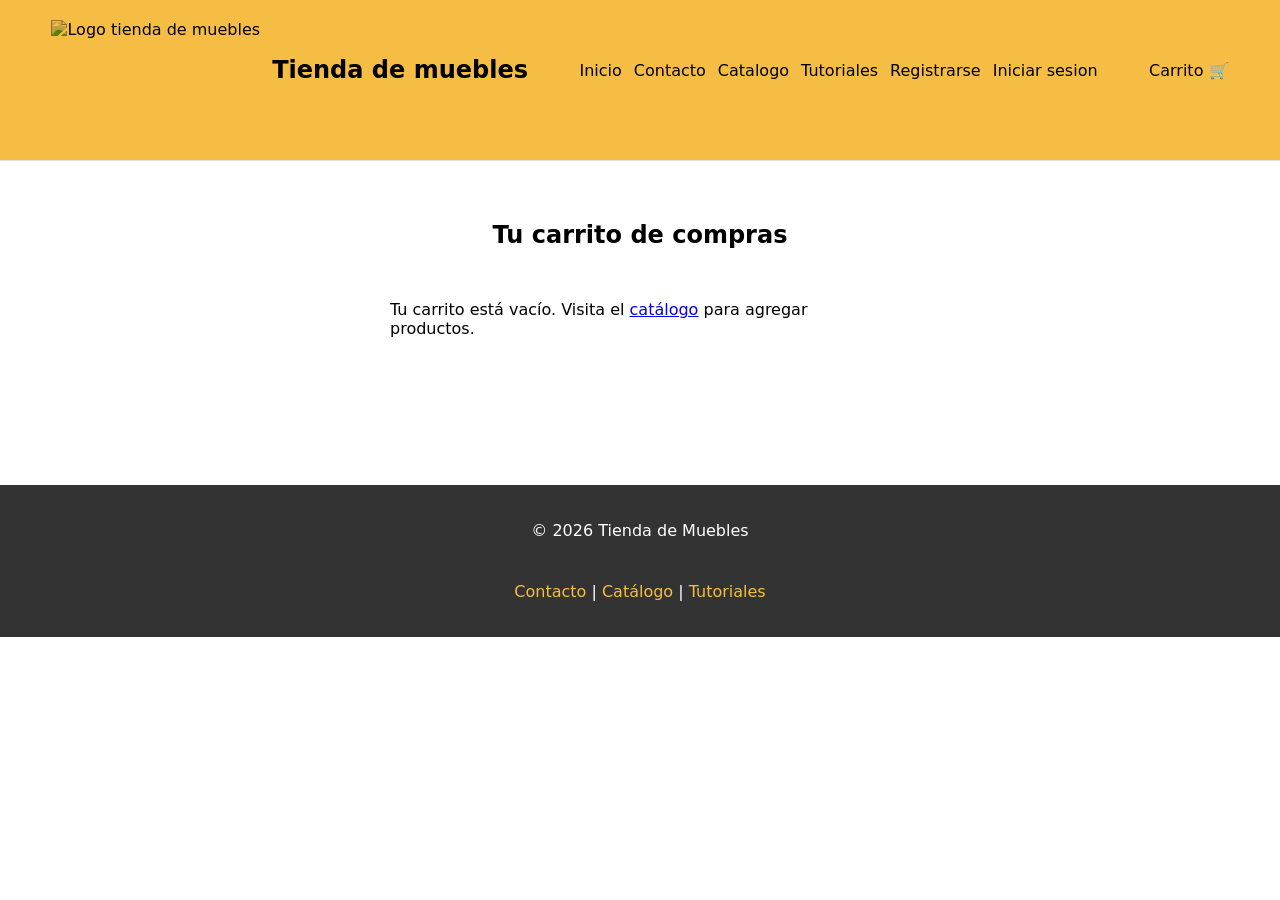
==== carrito.html @ 2b7eb16c "Agregar estructura HTML5, contenido y validaciones de formularios" ====
<!DOCTYPE html>
<html lang="es">
<head>
    <meta charset="UTF-8">
    <meta name="viewport" content="width=device-width, initial-scale=1.0">
    <title>Carrito</title>
    <link rel="stylesheet" href="/estilos/styles.css">
</head>
<body>

    <header id="header"></header>

    <main>
        <section id="carrito">
            <h2>Tu carrito de compras</h2>
            <div id="lista-carrito">
                <p>Tu carrito está vacío. Visita el <a href="/catalogo.html">catálogo</a> para agregar productos.</p>
            </div>
            <p id="total-carrito" class="total"></p>
        </section>
    </main>

    <footer id="footer"></footer>
</body>
    <script src="/metodos/sripts.js"></script>
</html>
---- estilos/styles.css ----
body {
    margin: 0;
    padding: 0;
    font-family: system-ui, -apple-system, BlinkMacSystemFont, 'Segoe UI', Roboto, Oxygen, Ubuntu, Cantarell, 'Open Sans', 'Helvetica Neue', sans-serif;
}

header {
    display: flex;
    align-items: center;
    justify-content: space-evenly;
    border-bottom: 0.5px solid #dfdfdf;
    background-color: rgb(245, 189, 68);
    padding: 20px 0 40px 0;
}

header section:first-child {
    display: flex;
    align-items: center;
    gap: 12px;
}

header section:nth-child(2) {
    display: flex;
    gap: 12px;
}

header a {
    text-decoration: none;
    color: #000;
}

header a:hover {
    color: white;
}

header section:nth-child(3) {
    display: flex;
    gap: 12px;
}

.logo-header {
    height: 100px;
    width: auto;
    object-fit: cover;
    object-position: top;
    mix-blend-mode: multiply;
}

#inicio {
    display: flex;
    flex-direction: column;
    align-items: center;
    gap: 15px;
    padding: 40px 20px;
    text-align: center;
}

#info {
    display: flex;
    flex-direction: column;
    align-items: center;
    gap: 10px;
    padding: 20px;
    text-align: center;
}

.img-bienvenida {
    width: 400px;
    max-width: 90%;
    border-radius: 10px;
    box-shadow: rgba(0, 0, 0, 0.2) 0px 4px 8px;
}

#catalogo {
    display: flex;
    flex-direction: column;
    align-items: center;
    gap: 20px;
    padding: 40px 20px;
}

.productos {
    display: flex;
    flex-wrap: wrap;
    justify-content: center;
    gap: 25px;
    max-width: 1100px;
}

.producto {
    display: flex;
    flex-direction: column;
    align-items: center;
    gap: 8px;
    padding: 15px;
    border: 1px solid #ddd;
    border-radius: 10px;
    box-shadow: rgba(0, 0, 0, 0.02) 0px 1px 3px 0px, rgba(27, 31, 35, 0.15) 0px 0px 0px 1px;
    width: 250px;
}

.producto:hover {
    box-shadow: rgba(0, 0, 0, 0.25) 0px 54px 55px, rgba(0, 0, 0, 0.12) 0px -12px 30px, rgba(0, 0, 0, 0.12) 0px 4px 6px, rgba(0, 0, 0, 0.17) 0px 12px 13px, rgba(0, 0, 0, 0.09) 0px -3px 5px;
}

.producto img {
    width: 200px;
    height: 150px;
    object-fit: cover;
    border-radius: 8px;
}

.producto h3 {
    margin: 5px 0;
}

.producto p {
    margin: 0;
    color: #333;
}

.producto button {
    background-color: rgb(245, 189, 68);
    border: none;
    border-radius: 5px;
    padding: 8px 12px;
    font-weight: bold;
    cursor: pointer;
}

.producto button:hover {
    background-color: rgb(225, 169, 48);
}

#contacto {
    display: flex;
    flex-direction: column;
    align-items: center;
    gap: 15px;
    padding: 40px 20px;
    text-align: center;
}

#contacto form {
    display: flex;
    flex-direction: column;
    gap: 10px;
    width: 100%;
    max-width: 400px;
    text-align: left;
}

#contacto input,
#contacto textarea {
    padding: 10px;
    border: 1px solid;
    border-radius: 5px;
    font-family: inherit;
    font-size: 14px;
}

#contacto textarea {
    resize: vertical;
}

#contacto button {
    background-color: rgb(245, 189, 68);
    padding: 10px;
    border: none;
    border-radius: 5px;
    font-weight: bold;
    cursor: pointer;
}

#tutoriales {
    display: flex;
    flex-direction: column;
    align-items: center;
    gap: 20px;
    padding: 40px 20px;
    text-align: center;
}

#tutoriales iframe {
    max-width: 90%;
    border-radius: 8px;
}

#register {
    display: flex;
    flex-direction: column;
    align-items: center;
    gap: 15px;
    padding: 40px 20px;
}

#register form {
    display: flex;
    flex-direction: column;
    gap: 10px;
    width: 100%;
    max-width: 350px;
}

#register input {
    padding: 10px;
    border: 1px solid;
    border-radius: 5px;
    font-family: inherit;
}

#register button {
    background-color: rgb(225, 169, 48);
    padding: 10px;
    border: none;
    border-radius: 5px;
    font-weight: bold;
    cursor: pointer;
    margin-top: 5px;
}

#login {
    display: flex;
    flex-direction: column;
    align-items: center;
    gap: 15px;
    padding: 40px 20px;
}

#login form {
    display: flex;
    flex-direction: column;
    gap: 10px;
    width: 100%;
    max-width: 350px;
}

#login input {
    padding: 10px;
    border: 1px solid;
    border-radius: 5px;
    font-family: inherit;
}

#login button {
    padding: 10px;
    background-color: rgb(245, 189, 68);
    border: none;
    border-radius: 5px;
    font-weight: bold;
    cursor: pointer;
    margin-top: 10px;
}

#carrito {
    display: flex;
    flex-direction: column;
    align-items: center;
    gap: 15px;
    padding: 40px 20px;
    text-align: center;
}

#lista-carrito {
    width: 100%;
    max-width: 500px;
    text-align: left;
}

.item-carrito {
    display: flex;
    justify-content: space-between;
    align-items: center;
    padding: 10px;
    border-bottom: 1px solid #ddd;
}

.item-carrito button {
    background-color: #e74c3c;
    color: white;
    border: none;
    border-radius: 5px;
    padding: 5px 10px;
    cursor: pointer;
}

.total {
    font-weight: bold;
    font-size: 18px;
}

.error-msg {
    color: red;
    font-size: 12px;
    margin: -5px 0 0 0;
    min-height: 15px;
}

.border-red {
    border-color: red !important;
}

footer {
    background-color: #333;
    color: white;
    text-align: center;
    padding: 20px;
    margin-top: 40px;
    display: flex;
    flex-direction: column;
    gap: 10px;
    align-items: center;
}

footer a {
    color: rgb(245, 189, 68);
    text-decoration: none;
}

footer a:hover {
    color: white;
}
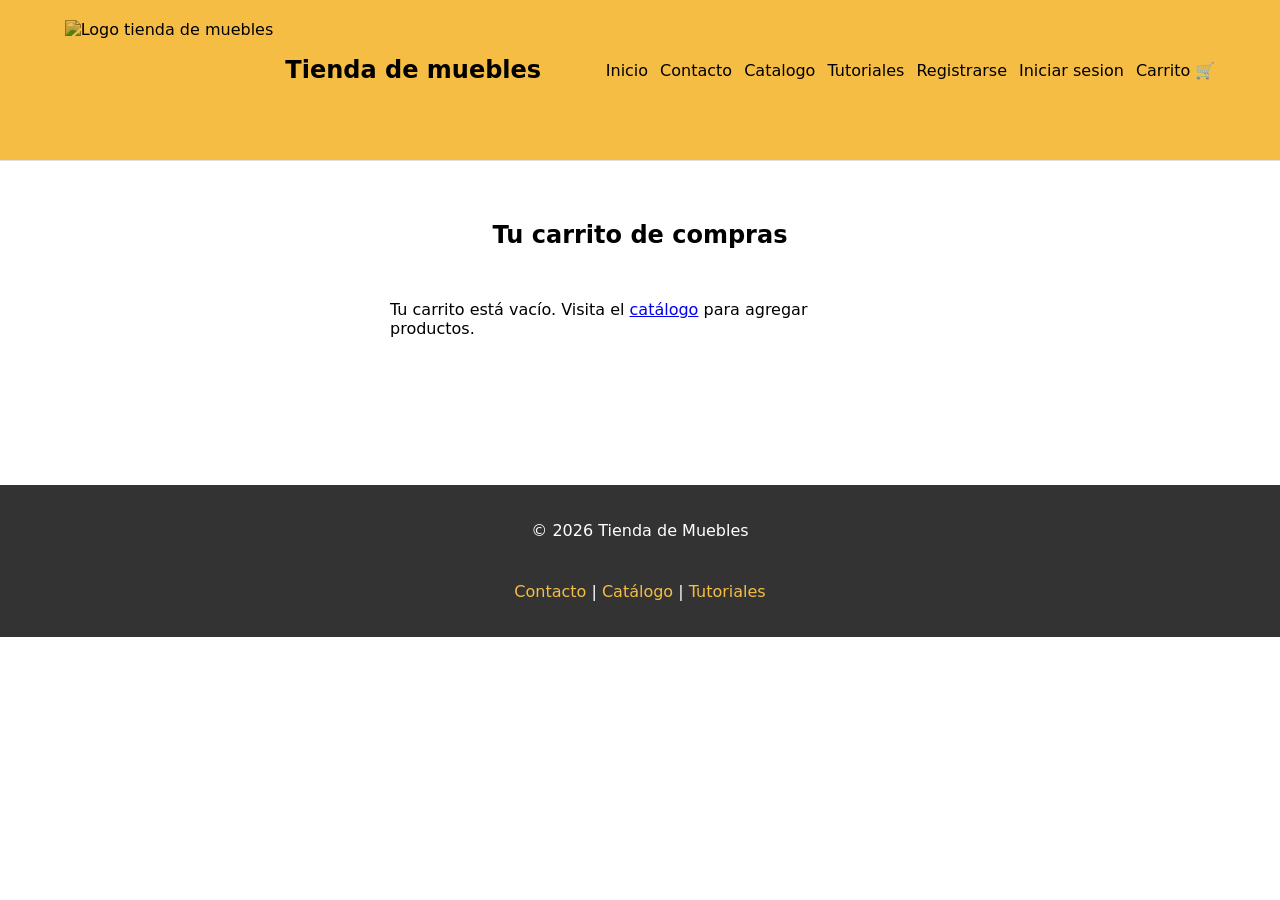
==== commit 0850a98f: "validaciones y LocalStorage" ====
--- a/carrito.html
+++ b/carrito.html
@@ -4,7 +4,7 @@
     <meta charset="UTF-8">
     <meta name="viewport" content="width=device-width, initial-scale=1.0">
     <title>Carrito</title>
-    <link rel="stylesheet" href="/estilos/styles.css">
+    <link rel="stylesheet" href="estilos/styles.css">
 </head>
 <body>
 
@@ -14,7 +14,7 @@
         <section id="carrito">
             <h2>Tu carrito de compras</h2>
             <div id="lista-carrito">
-                <p>Tu carrito está vacío. Visita el <a href="/catalogo.html">catálogo</a> para agregar productos.</p>
+                <p>Tu carrito está vacío. Visita el <a href="catalogo.html">catálogo</a> para agregar productos.</p>
             </div>
             <p id="total-carrito" class="total"></p>
         </section>
@@ -22,5 +22,5 @@
 
     <footer id="footer"></footer>
 </body>
-    <script src="/metodos/sripts.js"></script>
+    <script src="metodos/sripts.js"></script>
 </html>
--- a/estilos/styles.css
+++ b/estilos/styles.css
@@ -4,6 +4,8 @@
     font-family: system-ui, -apple-system, BlinkMacSystemFont, 'Segoe UI', Roboto, Oxygen, Ubuntu, Cantarell, 'Open Sans', 'Helvetica Neue', sans-serif;
 }
 
+/* ===== HEADER ===== */
+
 header {
     display: flex;
     align-items: center;
@@ -19,7 +21,7 @@
     gap: 12px;
 }
 
-header section:nth-child(2) {
+header nav {
     display: flex;
     gap: 12px;
 }
@@ -31,11 +33,6 @@
 
 header a:hover {
     color: white;
-}
-
-header section:nth-child(3) {
-    display: flex;
-    gap: 12px;
 }
 
 .logo-header {
@@ -46,30 +43,64 @@
     mix-blend-mode: multiply;
 }
 
-#inicio {
-    display: flex;
-    flex-direction: column;
-    align-items: center;
-    gap: 15px;
-    padding: 40px 20px;
-    text-align: center;
+/* ===== PAGINA PRINCIPAL (index) ===== */
+
+#bienvenida {
+    display: flex;
+    flex-direction: column;
+    align-items: center;
+    gap: 3px;
+    text-align: center;
+    padding: 30px 20px 0 20px;
+}
+
+#bienvenida h2 {
+    margin-bottom: 0;
+}
+
+#ofertas {
+    display: flex;
+    flex-direction: column;
+    align-items: center;
+    padding: 20px;
+}
+
+.caluga {
+    box-shadow: rgba(0, 0, 0, 0.02) 0px 1px 3px 0px, rgba(27, 31, 35, 0.15) 0px 0px 0px 1px;
+    width: 325px;
+    height: 325px;
+    display: flex;
+    gap: 5px;
+    flex-direction: column;
+    align-items: center;
+    justify-content: center;
+    border-radius: 30px;
+}
+
+.caluga:hover {
+    cursor: pointer;
+    box-shadow: rgba(0, 0, 0, 0.25) 0px 54px 55px, rgba(0, 0, 0, 0.12) 0px -12px 30px, rgba(0, 0, 0, 0.12) 0px 4px 6px, rgba(0, 0, 0, 0.17) 0px 12px 13px, rgba(0, 0, 0, 0.09) 0px -3px 5px;
+}
+
+.contenedor {
+    display: flex;
+    align-items: center;
+    justify-content: center;
+    gap: 15px;
+    flex-wrap: wrap;
+    max-width: 1400px;
 }
 
 #info {
     display: flex;
     flex-direction: column;
     align-items: center;
-    gap: 10px;
+    gap: 20px;
     padding: 20px;
     text-align: center;
 }
 
-.img-bienvenida {
-    width: 400px;
-    max-width: 90%;
-    border-radius: 10px;
-    box-shadow: rgba(0, 0, 0, 0.2) 0px 4px 8px;
-}
+/* ===== CATALOGO ===== */
 
 #catalogo {
     display: flex;
@@ -132,6 +163,8 @@
     background-color: rgb(225, 169, 48);
 }
 
+/* ===== CONTACTO ===== */
+
 #contacto {
     display: flex;
     flex-direction: column;
@@ -139,6 +172,10 @@
     gap: 15px;
     padding: 40px 20px;
     text-align: center;
+}
+
+#contacto h3 {
+    margin: 5px;
 }
 
 #contacto form {
@@ -172,6 +209,8 @@
     cursor: pointer;
 }
 
+/* ===== TUTORIALES Y PASOS ===== */
+
 #tutoriales {
     display: flex;
     flex-direction: column;
@@ -186,6 +225,28 @@
     border-radius: 8px;
 }
 
+.pasos {
+    display: flex;
+    flex-direction: column;
+    align-items: center;
+    gap: 15px;
+    padding: 40px 20px;
+    text-align: center;
+}
+
+.pasos ol {
+    max-width: 500px;
+    text-align: left;
+    line-height: 1.8;
+}
+
+.pasos a {
+    color: rgb(225, 169, 48);
+    font-weight: bold;
+}
+
+/* ===== REGISTRO ===== */
+
 #register {
     display: flex;
     flex-direction: column;
@@ -219,6 +280,8 @@
     margin-top: 5px;
 }
 
+/* ===== LOGIN ===== */
+
 #login {
     display: flex;
     flex-direction: column;
@@ -251,6 +314,8 @@
     cursor: pointer;
     margin-top: 10px;
 }
+
+/* ===== CARRITO ===== */
 
 #carrito {
     display: flex;
@@ -288,6 +353,8 @@
     font-weight: bold;
     font-size: 18px;
 }
+
+/* ===== ERRORES DE VALIDACION ===== */
 
 .error-msg {
     color: red;
@@ -300,6 +367,8 @@
     border-color: red !important;
 }
 
+/* ===== FOOTER ===== */
+
 footer {
     background-color: #333;
     color: white;
@@ -319,4 +388,4 @@
 
 footer a:hover {
     color: white;
-}
+}
